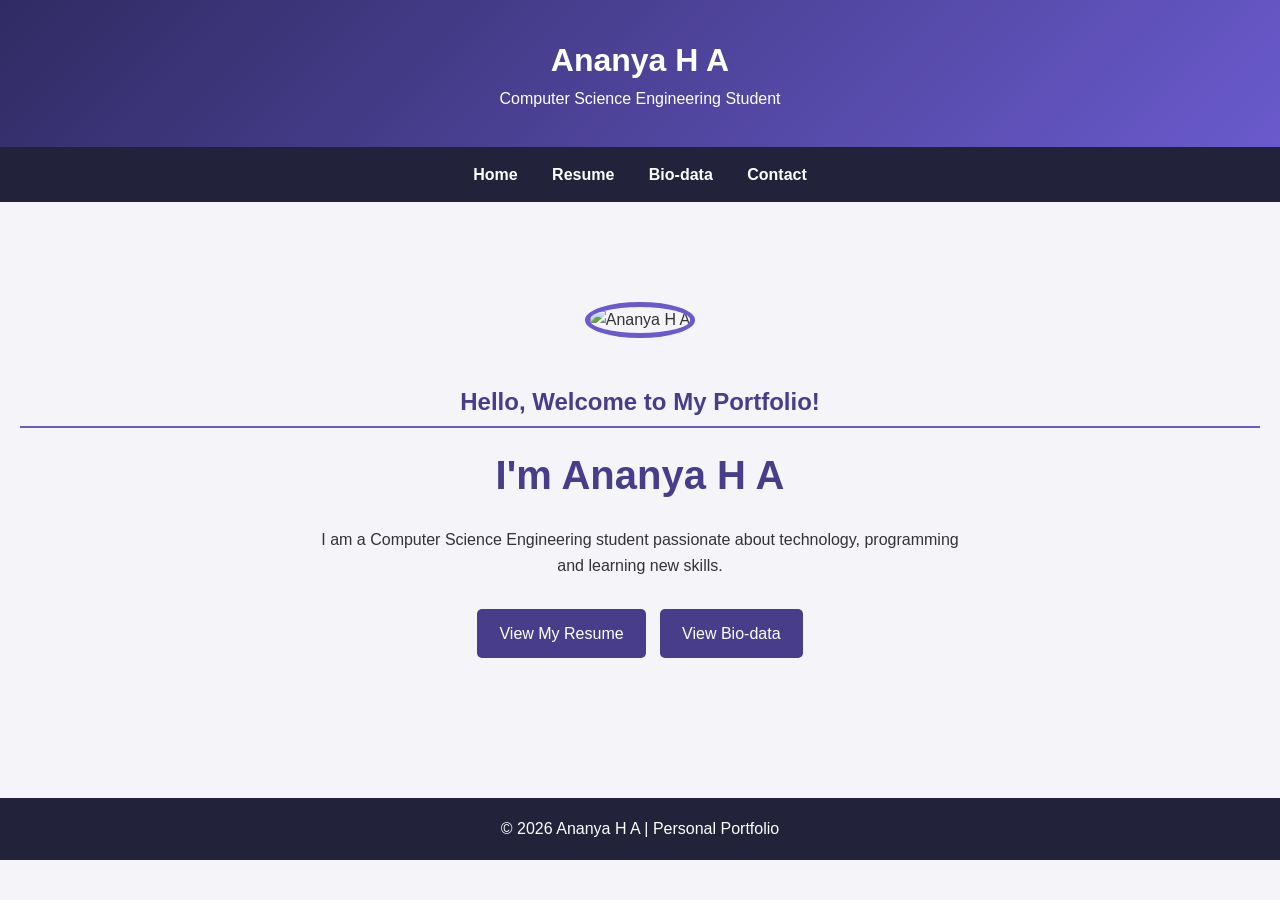
==== index.html @ aee883db "uploaded resume" ====
<!DOCTYPE html>
<html>
<head>
    <title>Ananya H A | Portfolio</title>
    <link rel="stylesheet" href="style.css">
</head>
<body>

<header>
    <h1>Ananya H A</h1>
    <p>Computer Science Engineering Student</p>
</header>

<nav>
    <a href="index.html">Home</a>
    <a href="resume.html">Resume</a>
    <a href="biodata.html">Bio-data</a>
    <a href="contact.html">Contact</a>
</nav>

<section class="hero">
<img src="C:\Users\ANANYA H.A\Downloads\qa.png" alt="Ananya H A" class="profile">
    <h2>Hello, Welcome to My Portfolio!</h2>
    <h1>I'm Ananya H A</h1>
    <p>
        I am a Computer Science Engineering student
        passionate about technology, programming
        and learning new skills.
    </p>

    <a href="resume.html" class="btn">View My Resume</a>
    <a href="biodata.html" class="btn">View Bio-data</a>
</section>

<footer>
    <p>&copy; 2026 Ananya H A | Personal Portfolio</p>
</footer>

</body>
</html>
---- style.css ----
/* General Styling */

* {
    margin: 0;
    padding: 0;
    box-sizing: border-box;
}

body {
    font-family: Arial, sans-serif;
    background-color: #f4f4f9;
    color: #333;
    line-height: 1.6;
}

/* Header */

header {
    background: linear-gradient(135deg, #302b63, #6a5acd);
    color: white;
    text-align: center;
    padding: 35px;
}

/* Navigation */

nav {
    background-color: #22223b;
    text-align: center;
    padding: 15px;
}

nav a {
    color: white;
    text-decoration: none;
    margin: 15px;
    font-weight: bold;
}

nav a:hover {
    color: #ffd166;
}

/* Home Page */

.hero {
    text-align: center;
    padding: 100px 20px;
    min-height: 400px;
}

.hero h1 {
    color: #483d8b;
    font-size: 40px;
    margin: 15px;
}

.hero p {
    max-width: 650px;
    margin: 20px auto;
}

/* Buttons */

.btn {
    display: inline-block;
    background-color: #483d8b;
    color: white;
    padding: 12px 22px;
    text-decoration: none;
    border: none;
    border-radius: 5px;
    margin: 10px 5px;
    cursor: pointer;
}

.btn:hover {
    background-color: #302b63;
}

/* Content Container */

.container {
    width: 85%;
    max-width: 1000px;
    margin: 30px auto;
    background-color: white;
    padding: 30px;
    border-radius: 10px;
    box-shadow: 0 2px 12px rgba(0,0,0,0.1);
}

/* Headings */

h2 {
    color: #483d8b;
    margin-top: 25px;
    margin-bottom: 12px;
    border-bottom: 2px solid #6a5acd;
    padding-bottom: 5px;
}

h3 {
    color: #302b63;
}

/* Lists */

ul {
    margin-left: 30px;
}

/* Tables */

table {
    width: 100%;
    border-collapse: collapse;
    margin: 20px 0;
}

th, td {
    border: 1px solid #ccc;
    padding: 12px;
    text-align: left;
}

th {
    background-color: #483d8b;
    color: white;
}

tr:nth-child(even) {
    background-color: #f0effa;
}

/* Contact Form */

form {
    margin-top: 20px;
}

label {
    display: block;
    margin-top: 15px;
    font-weight: bold;
}

input, textarea {
    width: 100%;
    padding: 12px;
    margin-top: 5px;
    border: 1px solid #bbb;
    border-radius: 5px;
    font-size: 15px;
}

textarea {
    height: 120px;
    resize: vertical;
}

input:focus, textarea:focus {
    outline: none;
    border-color: #483d8b;
}

/* Footer */

footer {
    background-color: #22223b;
    color: white;
    text-align: center;
    padding: 18px;
    margin-top: 30px;
}

/* Mobile Responsive Design */

@media screen and (max-width: 600px) {

    nav a {
        display: inline-block;
        margin: 6px;
    }

    .container {
        width: 95%;
        padding: 15px;
    }

    .hero {
        padding: 60px 15px;
    }

    .hero h1 {
        font-size: 30px;
    }

    table {
        font-size: 13px;
    }

    th, td {
        padding: 7px;
    }
}
.profile {
    width: 160px;
    height: 160px;
    border-radius: 50%;
    object-fit: cover;
    border: 5px solid #6a5acd;
    margin-bottom: 20px;
}
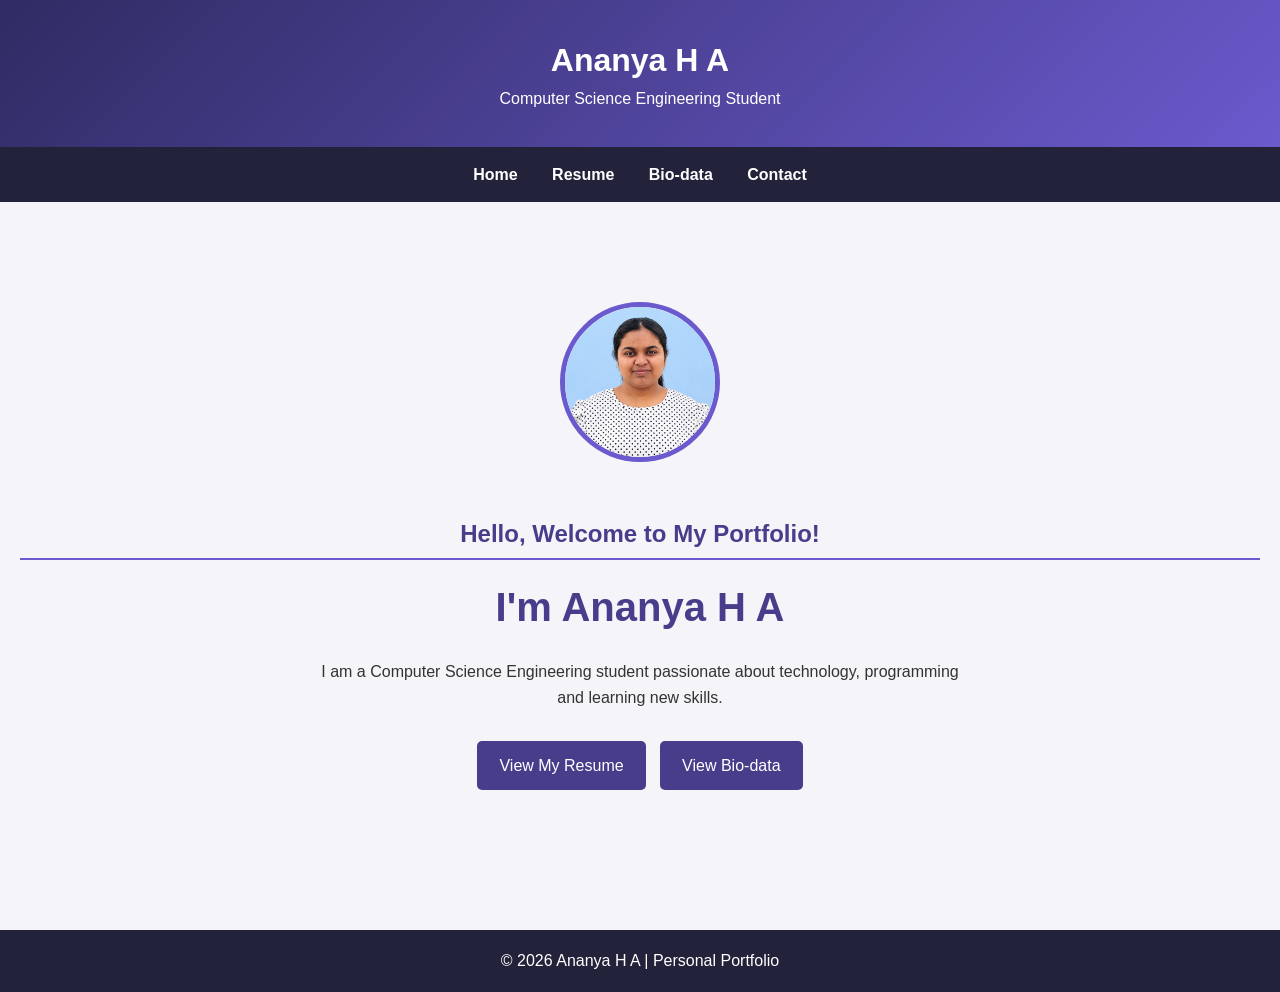
==== commit 162de37b: "Update index.html" ====
--- a/index.html
+++ b/index.html
@@ -20,7 +20,7 @@
 </nav>
 
 <section class="hero">
-<img src="C:\Users\ANANYA H.A\Downloads\qa.png" alt="Ananya H A" class="profile">
+<img src="qa.png" alt="Ananya H A" class="profile">
     <h2>Hello, Welcome to My Portfolio!</h2>
     <h1>I'm Ananya H A</h1>
     <p>
